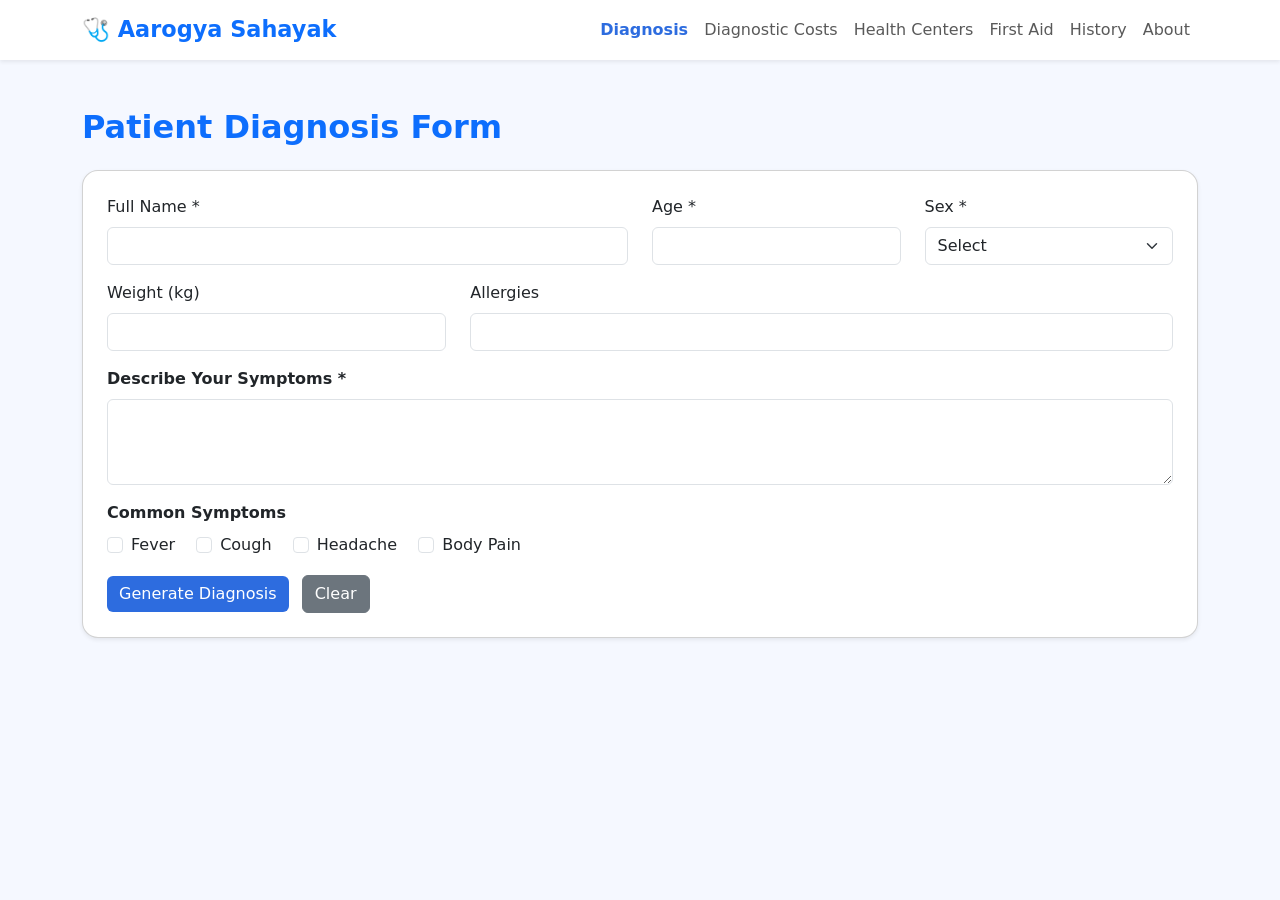
==== AarogyaSahayak/index.html @ 97f6b77e "Added dataset JSON files and project setup progress" ====
<!DOCTYPE html>
<html lang="en">
<head>
  <meta charset="UTF-8" />
  <meta name="viewport" content="width=device-width, initial-scale=1.0" />
  <title>Aarogya Sahayak – Diagnosis</title>

  <link href="https://cdn.jsdelivr.net/npm/bootstrap@5.3.3/dist/css/bootstrap.min.css" rel="stylesheet">
  <link rel="stylesheet" href="css/styles.css" />
</head>
<body>

<!-- NAVBAR -->
<nav class="navbar navbar-expand-lg bg-white shadow-sm">
  <div class="container">
    <a class="navbar-brand fw-bold text-primary" href="index.html">🩺 Aarogya Sahayak</a>
    <button class="navbar-toggler" type="button" data-bs-toggle="collapse" data-bs-target="#navBarMenu">
      <span class="navbar-toggler-icon"></span>
    </button>

    <div class="collapse navbar-collapse" id="navBarMenu">
      <ul class="navbar-nav ms-auto mb-2 mb-lg-0">
        <li class="nav-item"><a class="nav-link active" href="index.html">Diagnosis</a></li>
        <li class="nav-item"><a class="nav-link" href="costs.html">Diagnostic Costs</a></li>
        <li class="nav-item"><a class="nav-link" href="centers.html">Health Centers</a></li>
        <li class="nav-item"><a class="nav-link" href="firstaid.html">First Aid</a></li>
        <li class="nav-item"><a class="nav-link" href="history.html">History</a></li>
        <li class="nav-item"><a class="nav-link" href="about.html">About</a></li>
      </ul>
    </div>
  </div>
</nav>

<div class="container py-5">
  <h2 class="fw-bold text-primary mb-4">Patient Diagnosis Form</h2>

  <div class="card p-4 shadow-sm rounded-4">
    <form id="diagnosisForm">

      <div class="row mb-3">
        <div class="col-md-6">
          <label class="form-label">Full Name *</label>
          <input type="text" class="form-control" id="name" required />
        </div>

        <div class="col-md-3">
          <label class="form-label">Age *</label>
          <input type="number" class="form-control" id="age" required />
        </div>

        <div class="col-md-3">
          <label class="form-label">Sex *</label>
          <select id="sex" class="form-select" required>
            <option value="">Select</option>
            <option>Male</option>
            <option>Female</option>
            <option>Other</option>
          </select>
        </div>
      </div>

      <div class="row mb-3">
        <div class="col-md-4">
          <label class="form-label">Weight (kg)</label>
          <input type="number" class="form-control" id="weight" />
        </div>

        <div class="col-md-8">
          <label class="form-label">Allergies</label>
          <input type="text" class="form-control" id="allergies" />
        </div>
      </div>

      <label class="form-label fw-semibold">Describe Your Symptoms *</label>
      <textarea id="symptoms" class="form-control mb-3" rows="3" required></textarea>

      <label class="form-label fw-semibold">Common Symptoms</label>
      <div class="mb-3">
        <div class="form-check form-check-inline"><input class="form-check-input symptom-checkbox" type="checkbox" value="fever"> Fever</div>
        <div class="form-check form-check-inline"><input class="form-check-input symptom-checkbox" type="checkbox" value="cough"> Cough</div>
        <div class="form-check form-check-inline"><input class="form-check-input symptom-checkbox" type="checkbox" value="headache"> Headache</div>
        <div class="form-check form-check-inline"><input class="form-check-input symptom-checkbox" type="checkbox" value="body pain"> Body Pain</div>
      </div>

      <button class="btn btn-primary" type="submit">Generate Diagnosis</button>
      <button class="btn btn-secondary ms-2" type="reset">Clear</button>

    </form>
  </div>

  <div id="resultBox" class="card p-4 shadow-sm rounded-4 mt-4 d-none">
    <h4 class="text-primary fw-bold">Diagnosis Result</h4>
    <p id="resultText"></p>
  </div>

</div>

<script src="js/script.js"></script>
<script src="https://cdn.jsdelivr.net/npm/bootstrap@5.3.3/dist/js/bootstrap.bundle.min.js"></script>

</body>
</html>
---- AarogyaSahayak/css/styles.css ----
body {
  background-color: #f5f8ff;
}

.navbar-brand {
  font-size: 1.4rem;
}

.nav-link:hover, .nav-link.active {
  color: #2d6cdf !important;
  font-weight: 600;
}

.card {
  border-radius: 15px;
}

.btn-primary {
  background-color: #2d6cdf;
  border: none;
}

.btn-primary:hover {
  background-color: #1f55b8;
}

.table-primary {
  background-color: #dbe7ff !important;
}
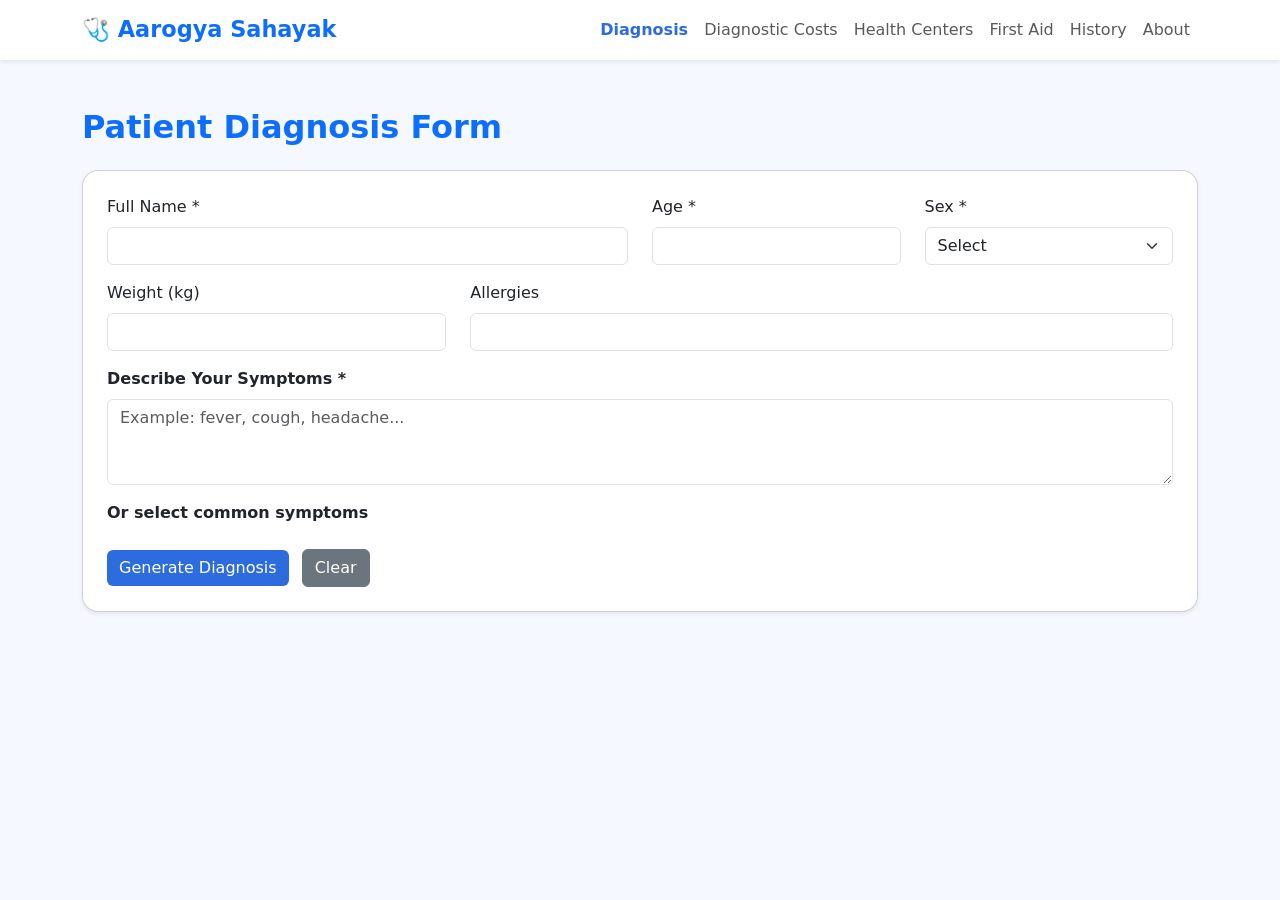
==== commit 754d0dd7: "Added all final HTML pages for Aarogya Sahayak" ====
--- a/AarogyaSahayak/index.html
+++ b/AarogyaSahayak/index.html
@@ -34,9 +34,11 @@
 <div class="container py-5">
   <h2 class="fw-bold text-primary mb-4">Patient Diagnosis Form</h2>
 
+  <!-- FORM CARD -->
   <div class="card p-4 shadow-sm rounded-4">
     <form id="diagnosisForm">
 
+      <!-- Patient Information -->
       <div class="row mb-3">
         <div class="col-md-6">
           <label class="form-label">Full Name *</label>
@@ -71,16 +73,13 @@
         </div>
       </div>
 
+      <!-- Symptom Input -->
       <label class="form-label fw-semibold">Describe Your Symptoms *</label>
-      <textarea id="symptoms" class="form-control mb-3" rows="3" required></textarea>
+      <textarea id="symptomText" class="form-control mb-3" rows="3" required placeholder="Example: fever, cough, headache..."></textarea>
 
-      <label class="form-label fw-semibold">Common Symptoms</label>
-      <div class="mb-3">
-        <div class="form-check form-check-inline"><input class="form-check-input symptom-checkbox" type="checkbox" value="fever"> Fever</div>
-        <div class="form-check form-check-inline"><input class="form-check-input symptom-checkbox" type="checkbox" value="cough"> Cough</div>
-        <div class="form-check form-check-inline"><input class="form-check-input symptom-checkbox" type="checkbox" value="headache"> Headache</div>
-        <div class="form-check form-check-inline"><input class="form-check-input symptom-checkbox" type="checkbox" value="body pain"> Body Pain</div>
-      </div>
+      <!-- Auto-generated symptoms -->
+      <label class="form-label fw-semibold">Or select common symptoms</label>
+      <div id="symptomChecklist" class="row mb-3"></div>
 
       <button class="btn btn-primary" type="submit">Generate Diagnosis</button>
       <button class="btn btn-secondary ms-2" type="reset">Clear</button>
@@ -88,14 +87,41 @@
     </form>
   </div>
 
+  <!-- RESULT BOX -->
   <div id="resultBox" class="card p-4 shadow-sm rounded-4 mt-4 d-none">
     <h4 class="text-primary fw-bold">Diagnosis Result</h4>
-    <p id="resultText"></p>
+
+    <p><strong>Disease:</strong> <span id="finalDisease" class="text-primary fw-bold"></span></p>
+
+    <p>
+      <strong>Severity:</strong>
+      <span id="severityBadge" class="badge px-3 py-2 text-white"></span>
+    </p>
+
+    <p>
+      <strong>Confidence Score:</strong>
+      <span id="confidenceValue"></span>
+    </p>
+
+    <h5 class="mt-3">Summary</h5>
+    <p id="summaryText"></p>
+
+    <h5>Description</h5>
+    <p id="fullDescription"></p>
+
+    <h5>Precautions</h5>
+    <ul id="precautionsList"></ul>
+  </div>
+
+  <!-- Emergency Alert -->
+  <div id="emergencyAlert" class="alert alert-danger mt-3 d-none fw-bold">
+      ⚠ Immediate medical attention required!
   </div>
 
 </div>
 
-<script src="js/script.js"></script>
+<!-- JS -->
+<script type="module" src="js/app.js"></script>
 <script src="https://cdn.jsdelivr.net/npm/bootstrap@5.3.3/dist/js/bootstrap.bundle.min.js"></script>
 
 </body>
